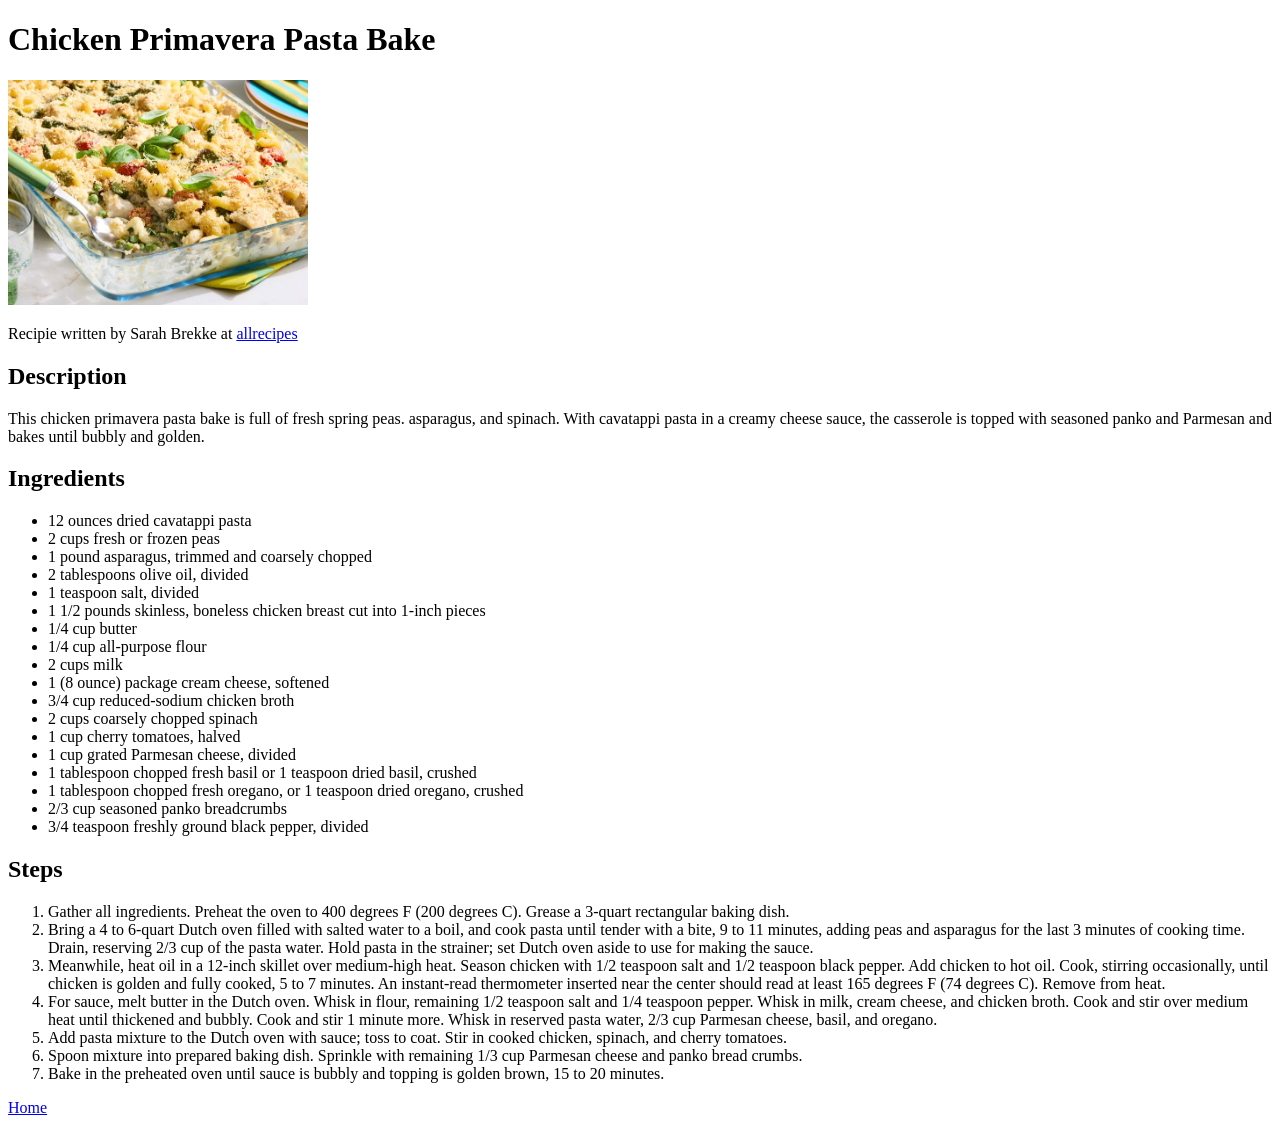
==== recipes/chickenbake.html @ 70cb240e "Add chickenbake.html" ====
<!DOCTYPE html>
<html lang="en-ca">
<head>
    <meta charset="UTF-8">
    <meta name="viewport" content="width=device-width, initial-scale=1.0">
    <title>Chicken Primavera Pasta Bake</title>
</head>
<body>
    <h1>Chicken Primavera Pasta Bake</h1>
    <img src="../img/chickenbake.jpg" width="300" alt="Chicken Primavera Pasta Bake in a glass dish with serving spoon">
    <p>Recipie written by Sarah Brekke at <a href="https://www.allrecipes.com/chicken-primavera-pasta-bake-recipe-11734183">allrecipes</a></p>
    <h2>Description</h2>
    <p>This chicken primavera pasta bake is full of fresh spring peas. asparagus, and spinach. With cavatappi pasta in a creamy cheese sauce, the casserole is topped with seasoned panko and Parmesan and bakes until bubbly and golden.
    </p>

    <h2>Ingredients</h2>
    <ul>
        <li>12 ounces dried cavatappi pasta</li>
        <li>2 cups fresh or frozen peas</li>
        <li>1 pound asparagus, trimmed and coarsely chopped</li>
        <li>2 tablespoons olive oil, divided</li>
        <li>1 teaspoon salt, divided</li>
        <li>1 1/2 pounds skinless, boneless chicken breast cut into 1-inch pieces</li>
        <li>1/4 cup butter</li>
        <li>1/4 cup all-purpose flour</li>
        <li>2 cups milk</li>
        <li>1 (8 ounce) package cream cheese, softened</li>
        <li>3/4 cup reduced-sodium chicken broth</li>
        <li>2 cups coarsely chopped spinach</li>
        <li>1 cup cherry tomatoes, halved</li>
        <li>1 cup grated Parmesan cheese, divided</li>
        <li>1 tablespoon chopped fresh basil or 1 teaspoon dried basil, crushed</li>
        <li>1 tablespoon chopped fresh oregano, or 1 teaspoon dried oregano, crushed</li>
        <li>2/3 cup seasoned panko breadcrumbs</li>
        <li>3/4 teaspoon freshly ground black pepper, divided</li>
    </ul>
    <h2>Steps</h2>
    <ol>
        <li>Gather all ingredients. Preheat the oven to 400 degrees F (200 degrees C). Grease a 3-quart rectangular baking dish.</li>
        <li>Bring a 4 to 6-quart Dutch oven filled with salted water to a boil, and cook pasta until tender with a bite, 9 to 11 minutes, adding peas and asparagus for the last 3 minutes of cooking time. Drain, reserving 2/3 cup of the pasta water. Hold pasta in the strainer; set Dutch oven aside to use for making the sauce. </li>
        <li>Meanwhile, heat oil in a 12-inch skillet over medium-high heat. Season chicken with 1/2 teaspoon salt and 1/2 teaspoon black pepper. Add chicken to hot oil. Cook, stirring occasionally, until chicken is golden and fully cooked, 5 to 7 minutes. An instant-read thermometer inserted near the center should read at least 165 degrees F (74 degrees C). Remove from heat.</li>
        <li>For sauce, melt butter in the Dutch oven. Whisk in flour, remaining 1/2 teaspoon salt and 1/4 teaspoon pepper. Whisk in milk, cream cheese, and chicken broth. Cook and stir over medium heat until thickened and bubbly. Cook and stir 1 minute more. Whisk in reserved pasta water, 2/3 cup Parmesan cheese, basil, and oregano. </li>
        <li>Add pasta mixture to the Dutch oven with sauce; toss to coat. Stir in cooked chicken, spinach, and cherry tomatoes.</li>
        <li>Spoon mixture into prepared baking dish. Sprinkle with remaining 1/3 cup Parmesan cheese and panko bread crumbs.</li>
        <li>Bake in the preheated oven until sauce is bubbly and topping is golden brown, 15 to 20 minutes.</li>
    </ol>
    <a href="../index.html">Home</a>
</body>
</html>
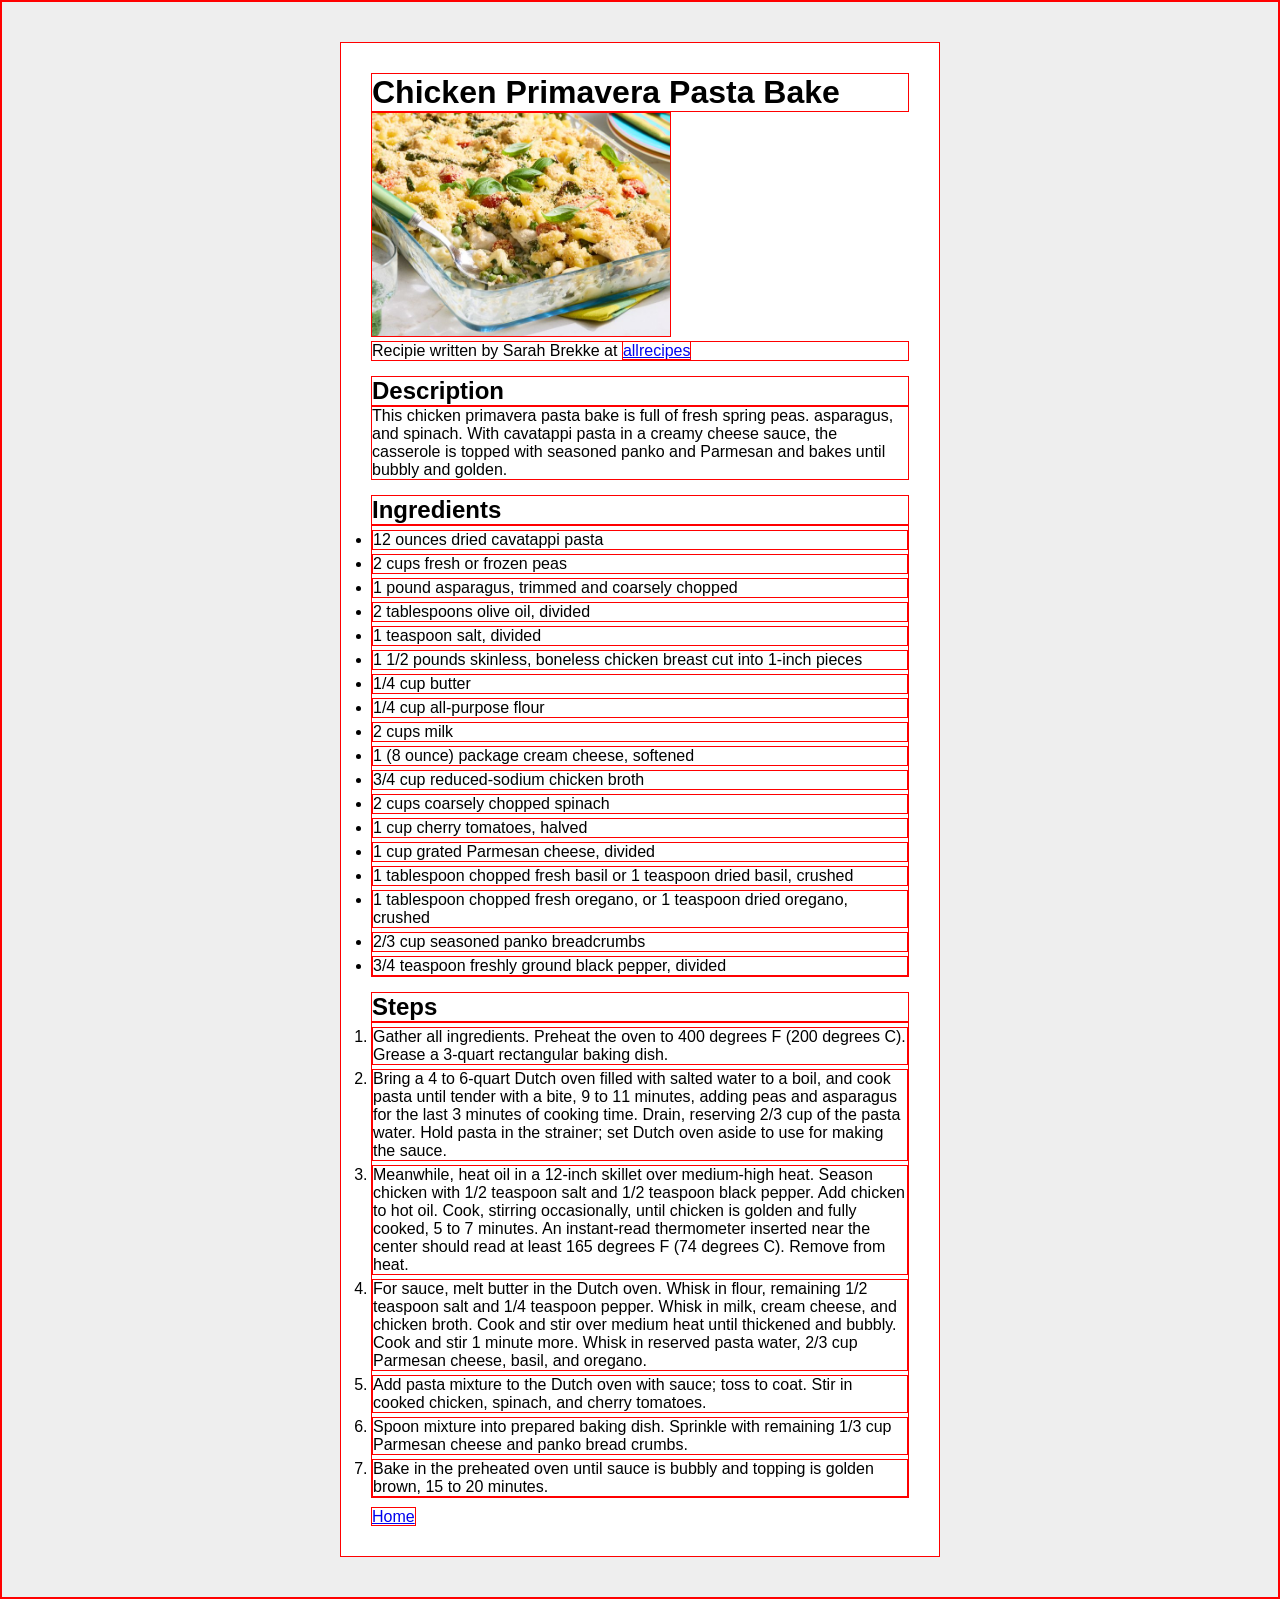
==== commit 64b7ba2c: "Style text" ====
--- a/recipes/chickenbake.html
+++ b/recipes/chickenbake.html
@@ -3,9 +3,11 @@
 <head>
     <meta charset="UTF-8">
     <meta name="viewport" content="width=device-width, initial-scale=1.0">
+    <link href="../styles.css" rel="stylesheet">
     <title>Chicken Primavera Pasta Bake</title>
 </head>
 <body>
+    <div class="card">
     <h1>Chicken Primavera Pasta Bake</h1>
     <img src="../img/chickenbake.jpg" width="300" alt="Chicken Primavera Pasta Bake in a glass dish with serving spoon">
     <p>Recipie written by Sarah Brekke at <a href="https://www.allrecipes.com/chicken-primavera-pasta-bake-recipe-11734183">allrecipes</a></p>
@@ -45,5 +47,6 @@
         <li>Bake in the preheated oven until sauce is bubbly and topping is golden brown, 15 to 20 minutes.</li>
     </ol>
     <a href="../index.html">Home</a>
+    </div>
 </body>
 </html>
--- a/styles.css
+++ b/styles.css
@@ -0,0 +1,29 @@
+*{
+    margin: 0px;
+    padding: 0px;
+    box-sizing: border-box;
+    border: red solid 1px;
+}
+
+body{
+    background-color: #eee;
+    font-family: sans-serif;
+}
+.card{
+    background: white;
+    max-width: 600px;
+    padding: 30px;
+    margin: 40px auto 40px auto;
+}
+
+ul, ol {
+    margin-bottom: 10px;
+}
+
+li{
+    margin-top:4px;
+}
+
+h2{
+    margin-top:15px;
+}
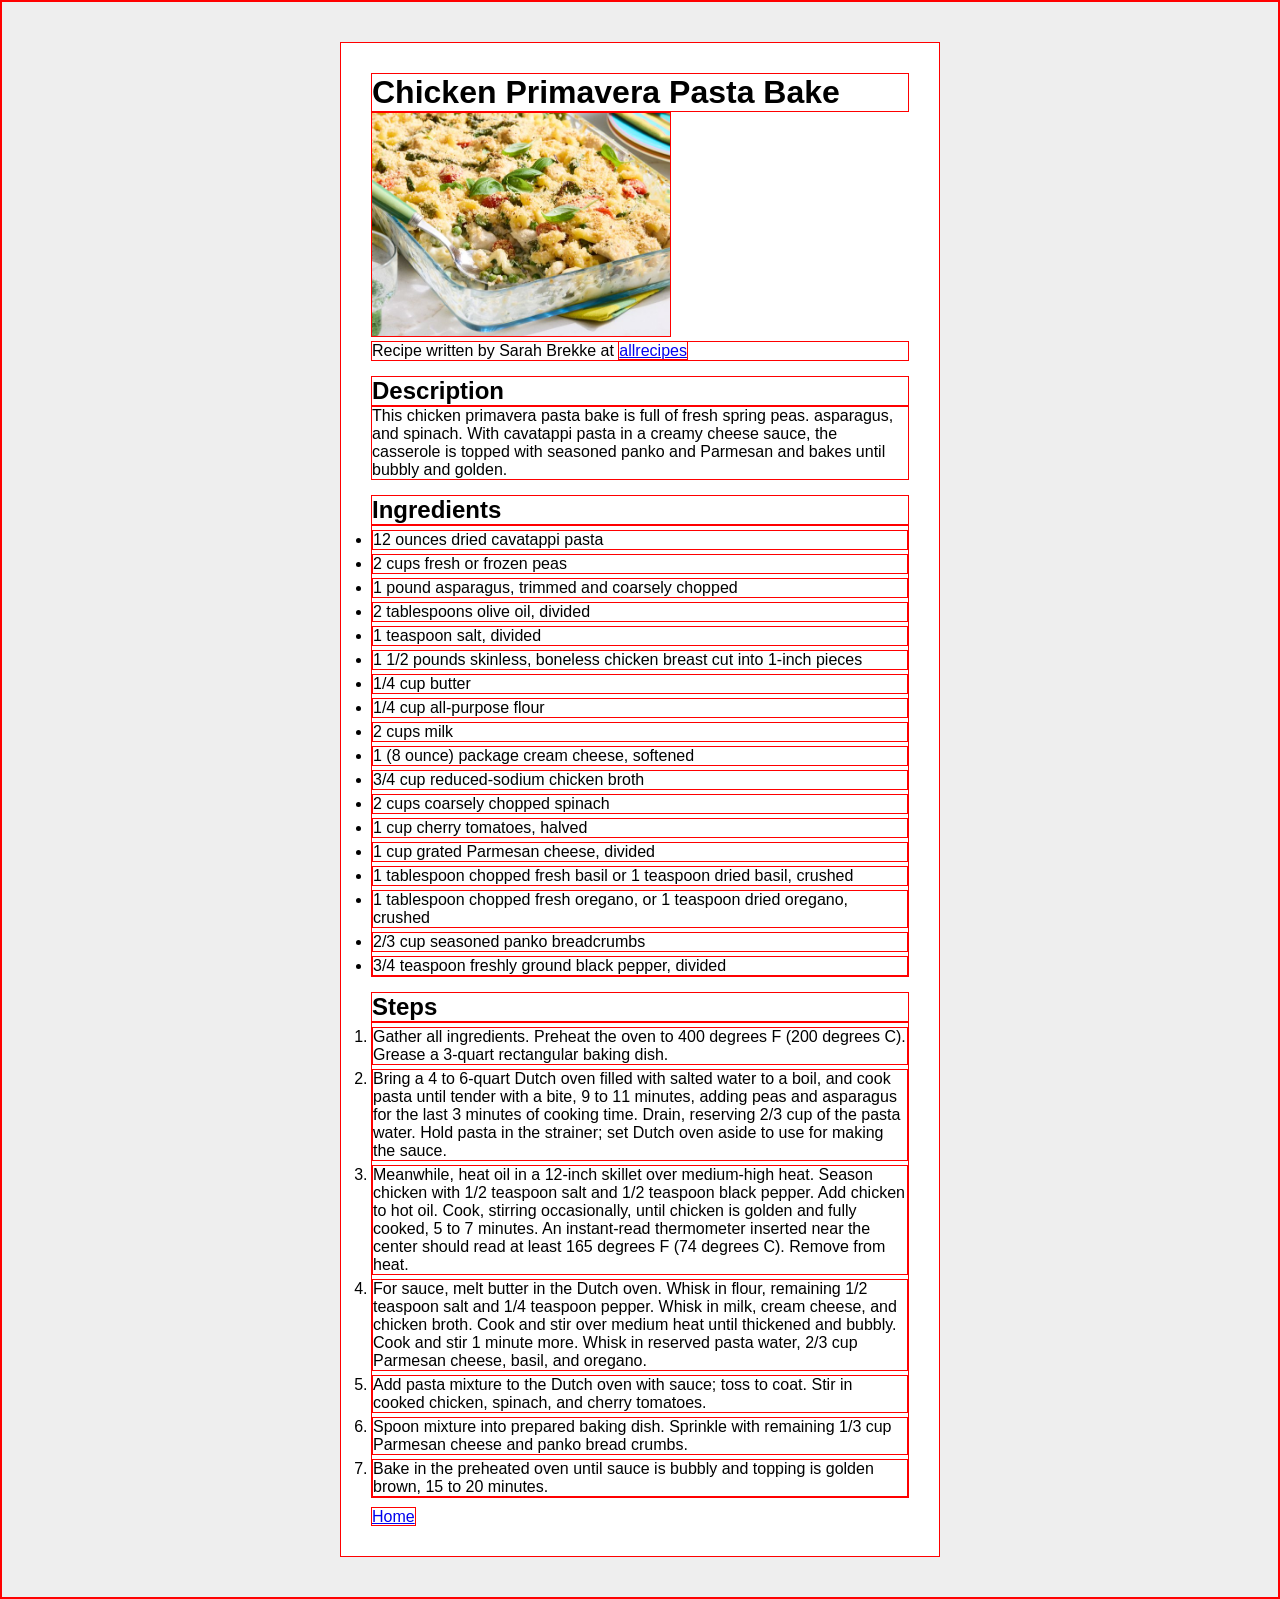
==== commit 4e396193: "Fix recipe spelling" ====
--- a/recipes/chickenbake.html
+++ b/recipes/chickenbake.html
@@ -10,7 +10,7 @@
     <div class="card">
     <h1>Chicken Primavera Pasta Bake</h1>
     <img src="../img/chickenbake.jpg" width="300" alt="Chicken Primavera Pasta Bake in a glass dish with serving spoon">
-    <p>Recipie written by Sarah Brekke at <a href="https://www.allrecipes.com/chicken-primavera-pasta-bake-recipe-11734183">allrecipes</a></p>
+    <p>Recipe written by Sarah Brekke at <a href="https://www.allrecipes.com/chicken-primavera-pasta-bake-recipe-11734183">allrecipes</a></p>
     <h2>Description</h2>
     <p>This chicken primavera pasta bake is full of fresh spring peas. asparagus, and spinach. With cavatappi pasta in a creamy cheese sauce, the casserole is topped with seasoned panko and Parmesan and bakes until bubbly and golden.
     </p>
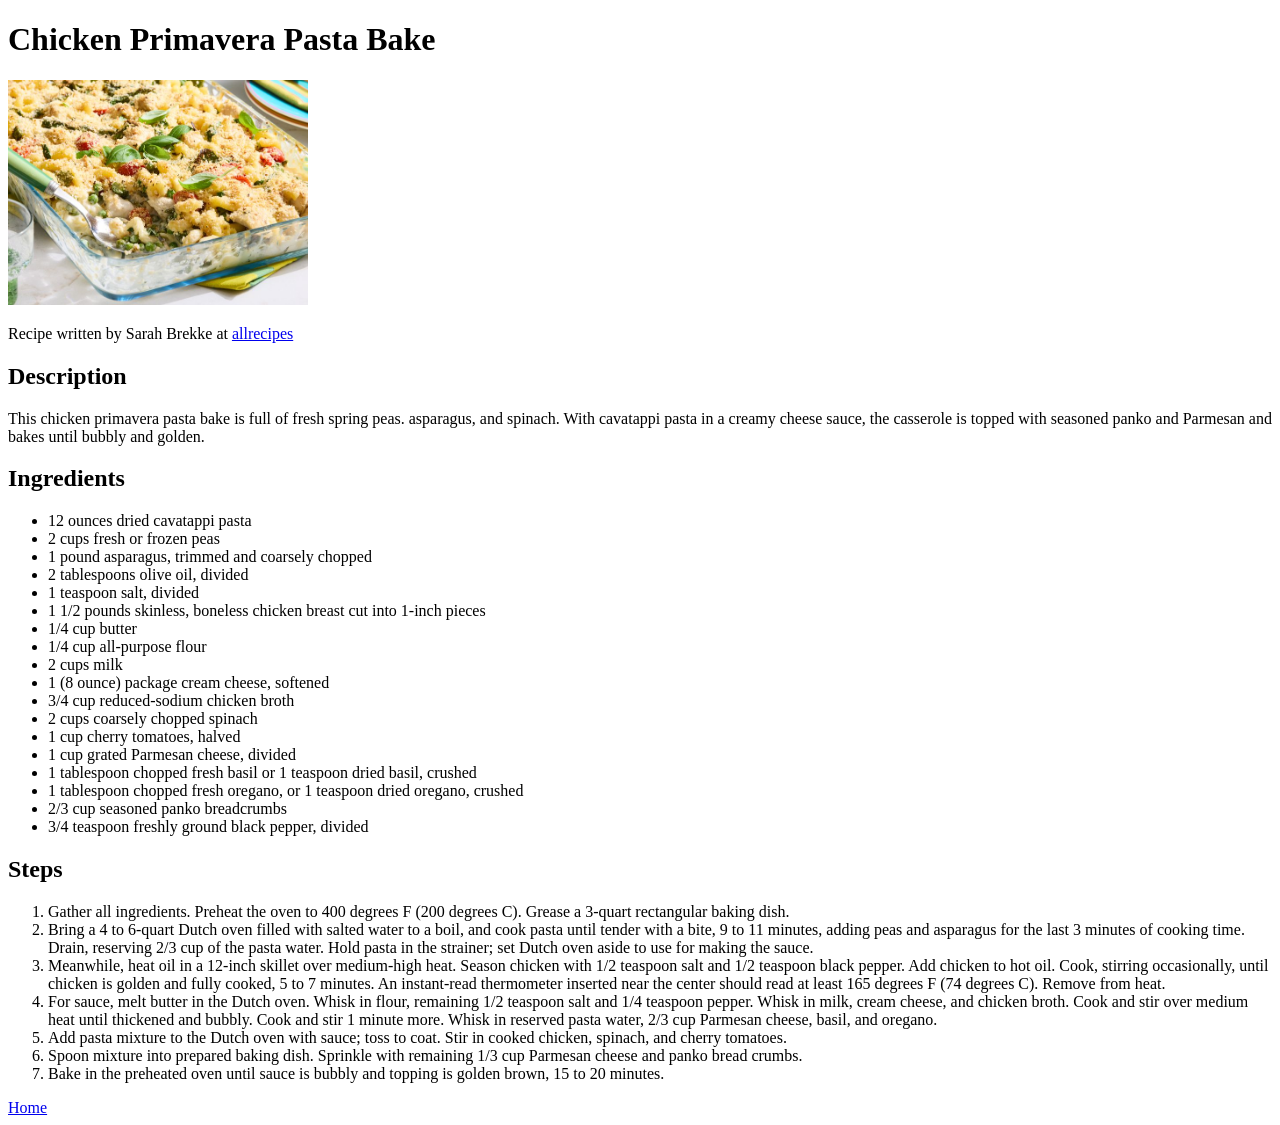
==== commit 4e21828d: "fix typo" ====
--- a/recipes/chickenbake.html
+++ b/recipes/chickenbake.html
@@ -3,11 +3,9 @@
 <head>
     <meta charset="UTF-8">
     <meta name="viewport" content="width=device-width, initial-scale=1.0">
-    <link href="../styles.css" rel="stylesheet">
     <title>Chicken Primavera Pasta Bake</title>
 </head>
 <body>
-    <div class="card">
     <h1>Chicken Primavera Pasta Bake</h1>
     <img src="../img/chickenbake.jpg" width="300" alt="Chicken Primavera Pasta Bake in a glass dish with serving spoon">
     <p>Recipe written by Sarah Brekke at <a href="https://www.allrecipes.com/chicken-primavera-pasta-bake-recipe-11734183">allrecipes</a></p>
@@ -47,6 +45,5 @@
         <li>Bake in the preheated oven until sauce is bubbly and topping is golden brown, 15 to 20 minutes.</li>
     </ol>
     <a href="../index.html">Home</a>
-    </div>
 </body>
 </html>
